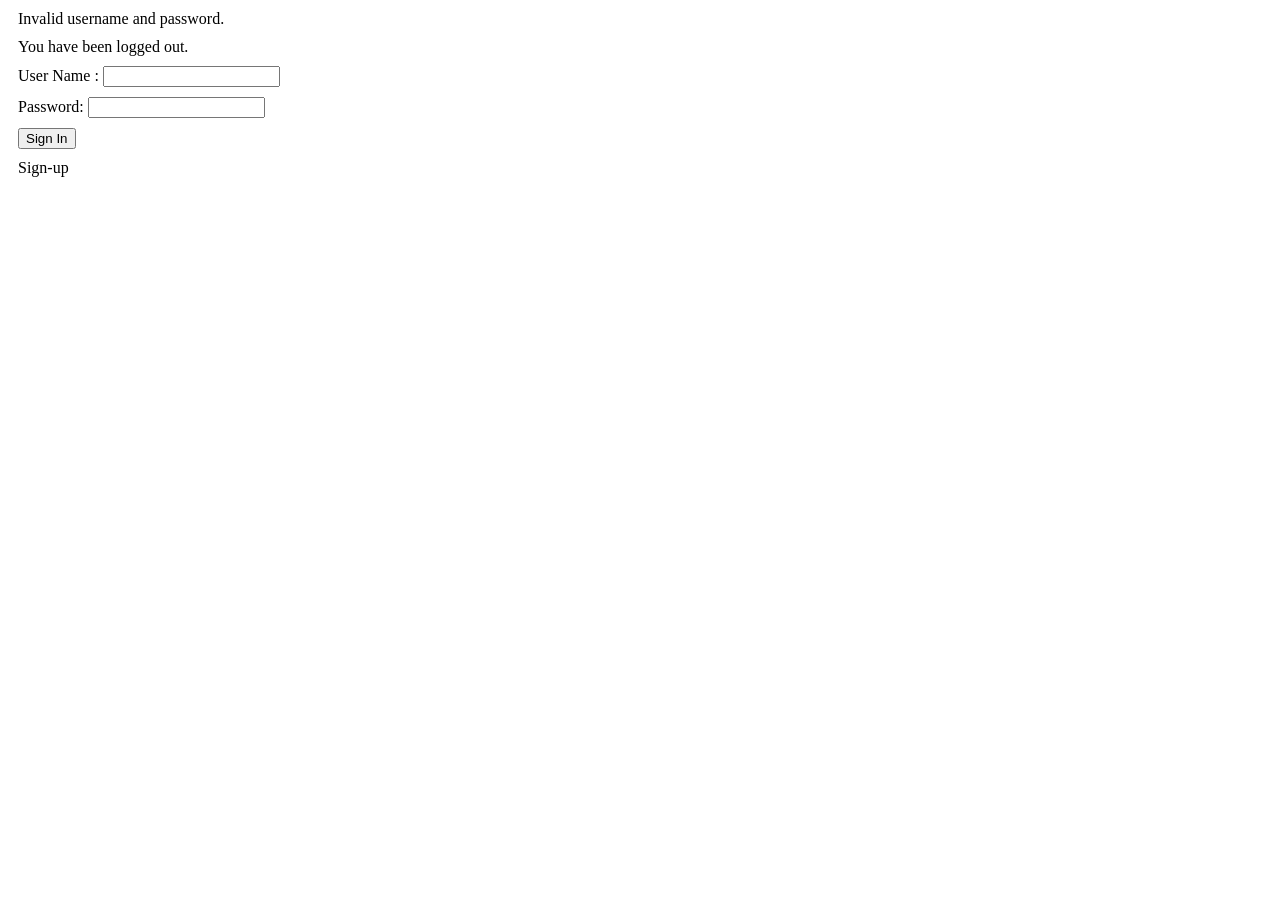
==== src/main/resources/templates/login.html @ 25da3b23 "Lähellä lopullista versiota" ====
<!doctype html>
<html
  xmlns="http://www.w3.org/1999/xhtml"
  xmlns:th="http://www.thymeleaf.org"
  xmlns:sec="http://www.thymeleaf.org/thymeleaf-extras-springsecurity6"
>
  <head>
    <link
      type="text/css"
      rel="stylesheet"
      th:href="@{/css/bootstrap.min.css}"
    />
    <title>GymTracker kirjaudu</title>
  </head>
  <body>
    <div th:if="${param.error}" style="margin: 10px">
      Invalid username and password.
    </div>
    <div th:if="${param.logout}" style="margin: 10px">
      You have been logged out.
    </div>
    <form th:action="@{/login}" method="post">
      <div style="margin: 10px">
        <label>
          User Name : <input type="text" name="username" class="form-control" />
        </label>
      </div>
      <div style="margin: 10px">
        <label>
          Password:
          <input type="password" name="password" class="form-control" />
        </label>
      </div>
      <div style="margin: 10px">
        <input type="submit" value="Sign In" class="btn btn-primary" />
      </div>
    </form>
    <a th:href="@{/signup}" style="margin: 10px">Sign-up</a>
  </body>
</html>
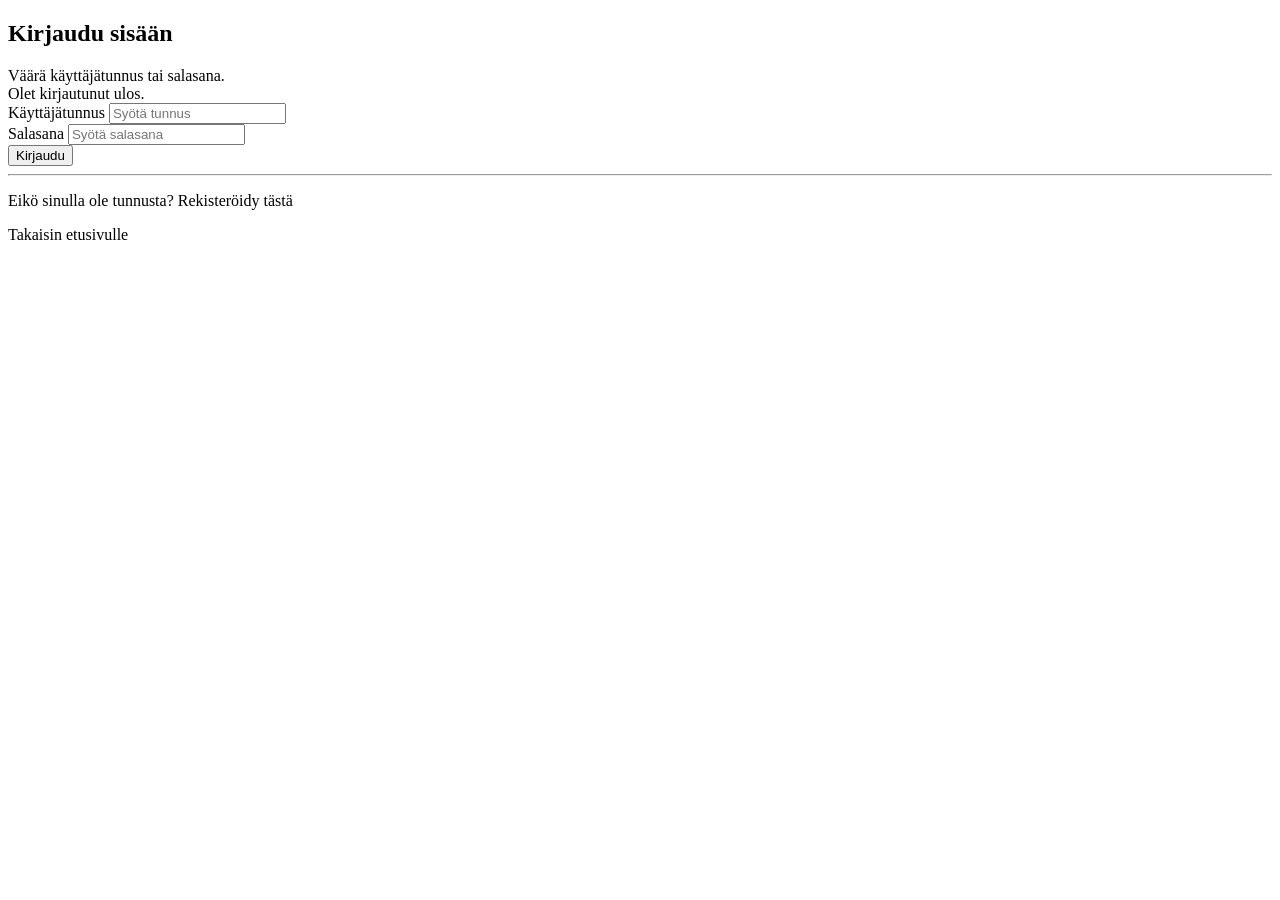
==== commit d62a97a9: "Lopullinen versio" ====
--- a/src/main/resources/templates/login.html
+++ b/src/main/resources/templates/login.html
@@ -10,31 +10,74 @@
       rel="stylesheet"
       th:href="@{/css/bootstrap.min.css}"
     />
-    <title>GymTracker kirjaudu</title>
+    <title>GymTracker - Kirjaudu</title>
   </head>
-  <body>
-    <div th:if="${param.error}" style="margin: 10px">
-      Invalid username and password.
+  <body class="bg-light">
+    <div class="container mt-5">
+      <div class="row justify-content-center">
+        <div class="col-md-5">
+          <div class="card shadow-sm border-0">
+            <div class="card-body p-5">
+              <h2 class="text-center mb-4">Kirjaudu sisään</h2>
+
+              <div
+                th:if="${param.error}"
+                class="alert alert-danger text-center"
+              >
+                Väärä käyttäjätunnus tai salasana.
+              </div>
+              <div
+                th:if="${param.logout}"
+                class="alert alert-success text-center"
+              >
+                Olet kirjautunut ulos.
+              </div>
+
+              <form th:action="@{/login}" method="post">
+                <div class="mb-3">
+                  <label class="form-label fw-bold">Käyttäjätunnus</label>
+                  <input
+                    type="text"
+                    name="username"
+                    class="form-control"
+                    placeholder="Syötä tunnus"
+                    required
+                  />
+                </div>
+                <div class="mb-4">
+                  <label class="form-label fw-bold">Salasana</label>
+                  <input
+                    type="password"
+                    name="password"
+                    class="form-control"
+                    placeholder="Syötä salasana"
+                    required
+                  />
+                </div>
+                <div class="d-grid gap-2">
+                  <button type="submit" class="btn btn-primary btn-lg">
+                    Kirjaudu
+                  </button>
+                </div>
+              </form>
+
+              <hr class="my-4" />
+
+              <div class="text-center">
+                <p class="mb-2">
+                  Eikö sinulla ole tunnusta?
+                  <a th:href="@{/signup}" class="text-decoration-none"
+                    >Rekisteröidy tästä</a
+                  >
+                </p>
+                <a th:href="@{/}" class="btn btn-outline-secondary btn-sm mt-2"
+                  >Takaisin etusivulle</a
+                >
+              </div>
+            </div>
+          </div>
+        </div>
+      </div>
     </div>
-    <div th:if="${param.logout}" style="margin: 10px">
-      You have been logged out.
-    </div>
-    <form th:action="@{/login}" method="post">
-      <div style="margin: 10px">
-        <label>
-          User Name : <input type="text" name="username" class="form-control" />
-        </label>
-      </div>
-      <div style="margin: 10px">
-        <label>
-          Password:
-          <input type="password" name="password" class="form-control" />
-        </label>
-      </div>
-      <div style="margin: 10px">
-        <input type="submit" value="Sign In" class="btn btn-primary" />
-      </div>
-    </form>
-    <a th:href="@{/signup}" style="margin: 10px">Sign-up</a>
   </body>
 </html>
